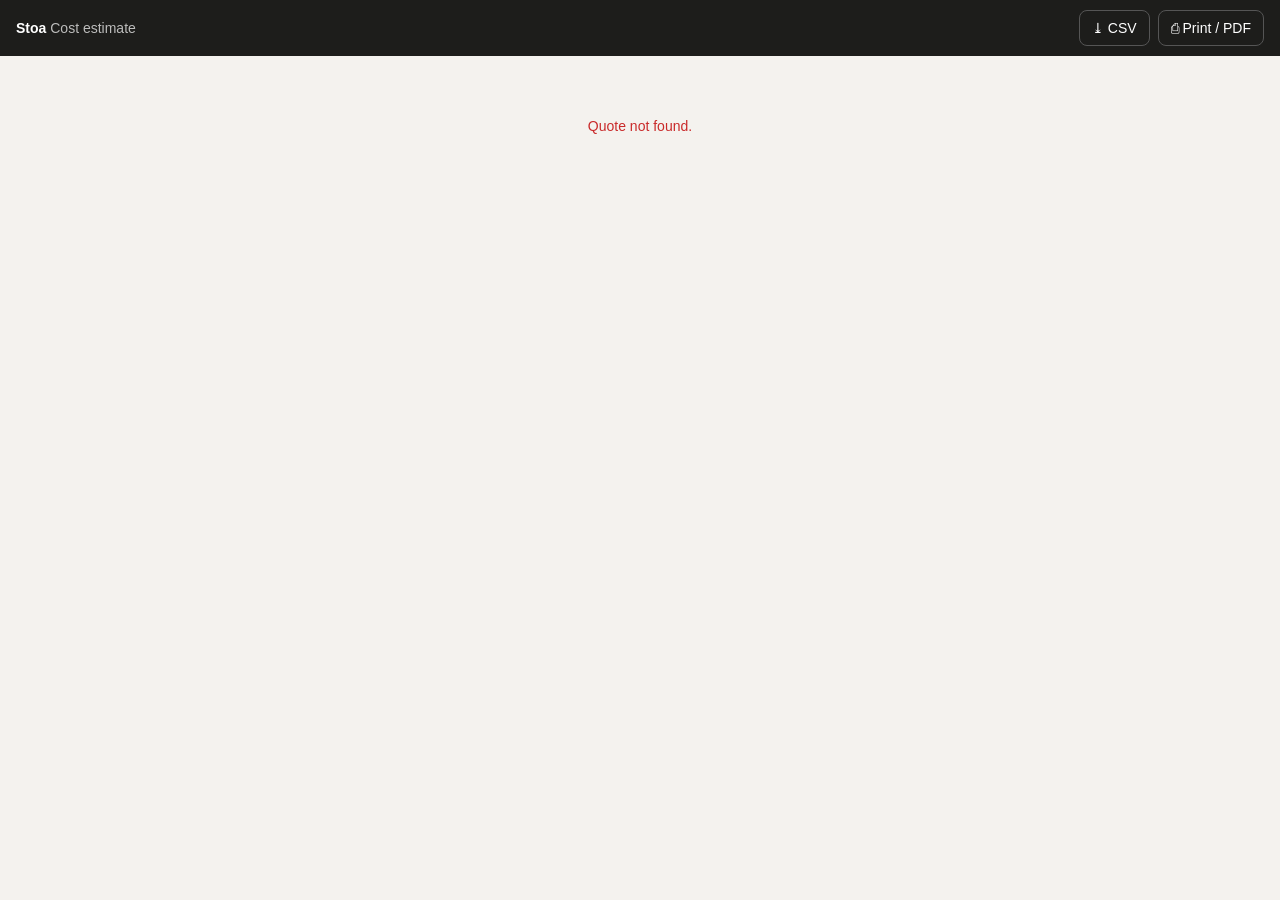
==== stoa/ui/static/quote.html @ 15927f0e "Cost tab with sourced Finnish prices, manual overrides and quote review - Cost moves from a popover " ====
<!doctype html>
<html lang="en">
<head>
<meta charset="utf-8">
<meta name="viewport" content="width=device-width, initial-scale=1">
<title>Cost Estimate Review</title>
<style>
:root { --bg: #f4f2ee; --panel: #fff; --ink: #1d1d1b; --muted: #6b6a66; --line: #e2dfd8; --accent: #e8590c;
  --ok: #2b8a3e; --warn: #b26a00; --bad: #c92a2a; }
* { box-sizing: border-box; }
body { margin: 0; font: 14px/1.45 -apple-system, BlinkMacSystemFont, "Segoe UI", Helvetica, Arial, sans-serif; color: var(--ink); background: var(--bg); }
.bar { background: var(--ink); color: #fff; padding: 10px 16px; display: flex; gap: 12px; align-items: center; }
.bar b span { font-weight: 400; opacity: .7; }
.bar .act { margin-left: auto; display: flex; gap: 8px; }
button { font: inherit; cursor: pointer; border: 1px solid var(--line); background: var(--panel); color: var(--ink); border-radius: 8px; padding: 6px 12px; min-height: 36px; }
.bar button { background: transparent; color: #fff; border-color: #555; }
button.primary { background: var(--accent); color: #fff; border-color: var(--accent); font-weight: 600; }
button.ok { background: var(--ok); color: #fff; border-color: var(--ok); font-weight: 600; }
main { max-width: 980px; margin: 0 auto; padding: 20px 16px 40px; }
.sheet { background: var(--panel); border-radius: 12px; padding: 20px 22px; box-shadow: 0 1px 4px rgba(0,0,0,.06); }
h1 { font-size: 20px; margin: 0 0 4px; }
.meta { color: var(--muted); font-size: 13px; display: flex; flex-wrap: wrap; gap: 4px 14px; }
.st { border-radius: 99px; padding: 2px 10px; font-size: 12px; font-weight: 700; background: #eef2ff; color: #3b5bdb; }
.st.approved { background: #e6f4ea; color: var(--ok); }
.st.changes { background: #fff3e0; color: var(--warn); }
.note-box { margin: 14px 0 0; padding: 10px 12px; background: var(--bg); border-radius: 8px; white-space: pre-wrap; }
.warns { margin: 14px 0 0; padding: 10px 12px; border-left: 3px solid var(--warn); background: #fff8ec; color: #7a4a00; font-size: 13px; }
.warns p { margin: 2px 0; }
.indicative { display: inline-block; margin-top: 8px; font-weight: 700; color: var(--warn); letter-spacing: .04em; text-transform: uppercase; font-size: 12px; }
.grid { display: grid; grid-template-columns: minmax(0, 1fr); gap: 18px; margin-top: 18px; }
.plan img { max-width: 100%; max-height: 75vh; margin: 0 auto; border: 1px solid var(--line); border-radius: 8px; display: block; }
td strong, tfoot td { white-space: nowrap; }
.plan figcaption { font-size: 11px; color: var(--muted); margin-top: 4px; }
.tbl { overflow-x: auto; }
table { width: 100%; border-collapse: collapse; font-variant-numeric: tabular-nums; }
th { font-size: 11px; text-transform: uppercase; letter-spacing: .04em; color: var(--muted); font-weight: 600; text-align: right; padding: 4px 6px 6px; border-bottom: 1px solid var(--line); white-space: nowrap; }
td { text-align: right; padding: 7px 6px; border-bottom: 1px solid var(--line); vertical-align: top; }
th:first-child, td:first-child { text-align: left; }
td .spec { font-size: 11px; color: var(--muted); }
.src { display: inline-block; font-size: 10px; font-weight: 600; border-radius: 4px; padding: 0 5px; margin: 3px 4px 0 0; background: var(--bg); color: var(--muted); }
.src.ok { background: #e6f4ea; color: var(--ok); }
.src.warn { background: #fff3e0; color: var(--warn); }
.src.edit { background: #ffe8cc; color: #a84300; }
.src.none { background: #ffe3e3; color: var(--bad); }
tfoot td { border: 0; padding: 3px 6px; }
tfoot .total td { font-size: 18px; font-weight: 700; padding-top: 8px; border-top: 2px solid var(--ink); }
.sources { font-size: 12px; margin-top: 18px; border-top: 1px solid var(--line); padding-top: 10px; }
.sources dt { font-weight: 600; margin-top: 6px; }
.sources dd { margin: 2px 0 0; color: var(--muted); }
.decide { margin-top: 18px; padding: 14px; border: 2px solid var(--line); border-radius: 10px; }
.decide h2 { font-size: 15px; margin: 0 0 8px; }
.decide .row { display: flex; gap: 8px; flex-wrap: wrap; }
.decide input, .decide textarea { font: inherit; padding: 7px 9px; border: 1px solid var(--line); border-radius: 8px; width: 100%; }
.decide .fields { display: grid; gap: 8px; margin-bottom: 10px; }
.credit { font-size: 11px; color: var(--muted); margin-top: 14px; }
.err { padding: 40px; text-align: center; color: var(--bad); }
@media print {
  body { background: #fff; }
  .bar, .decide form { display: none; }
  main { padding: 0; max-width: none; }
  .sheet { box-shadow: none; padding: 0; }
  tr { break-inside: avoid; }
}
</style>
</head>
<body>
<header class="bar">
  <b>Stoa <span>Cost estimate</span></b>
  <div class="act">
    <button id="csv">⤓ CSV</button>
    <button id="print">⎙ Print / PDF</button>
  </div>
</header>
<main id="root"><p class="muted">Loading…</p></main>
<script>
"use strict";
const $ = (s) => document.querySelector(s);
function h(tag, props = {}, ...kids) { const e = document.createElement(tag); Object.assign(e, props); for (const k of kids) e.append(k); return e; }
const eur = (n) => `${Math.round(n).toLocaleString("fi-FI")} €`;
const num = (n) => `${+(+n).toFixed(2)}`;
const qid = location.pathname.split("/").pop();
const STATUS = { submitted: "Awaiting review", approved: "Approved", changes: "Changes requested" };
const TAG = { ok: ["exact", "sourced"], warn: ["detector", "estimate"], edit: ["edited", "engineer"], none: ["", "no price"] };
let quote;

function render() {
  const q = quote, d = q.data, t = d.totals;
  document.title = `Estimate v${q.version} · ${d.drawing.file}`;
  const when = (s) => new Date(s).toLocaleString("en-GB", { dateStyle: "medium", timeStyle: "short" });
  const body = h("tbody");
  for (const l of d.lines) {
    const [qf, pf] = l.flags;
    body.append(h("tr", {},
      h("td", {}, h("strong", { textContent: l.label || "(unnamed)" }), l.spec ? h("div", { className: "spec", textContent: l.spec }) : "",
        h("div", {}, h("span", { className: `src ${qf}`, title: l.qty_source, textContent: `qty: ${TAG[qf]?.[0] || ""}` }),
          h("span", { className: `src ${pf}`, title: l.price_source, textContent: `price: ${TAG[pf]?.[1] || ""}` }))),
      h("td", { textContent: `${num(l.qty)} ${l.unit}` }), h("td", { textContent: eur(l.material_unit) }), h("td", { textContent: eur(l.labour_unit) }),
      h("td", {}, h("strong", { textContent: l.priced ? eur(l.total) : "–" }))));
  }
  const foot = (a, b, cls = "") => h("tr", { className: cls }, h("td", { colSpan: 4, textContent: a }), h("td", { textContent: b }));
  const decided = q.decision;
  $("#root").replaceChildren(h("div", { className: "sheet" },
    h("h1", { textContent: `Cost estimate · ${d.drawing.file}` }),
    h("div", { className: "meta" },
      h("span", { className: `st ${q.status}`, textContent: `v${q.version} · ${STATUS[q.status] || q.status}` }),
      h("span", { textContent: `for ${q.to === "client" ? "the client" : "internal approval"}` }),
      h("span", { textContent: `prepared by ${q.by || "—"} · ${when(q.created)}` }),
      h("span", { textContent: d.plan_edits })),
    d.warnings.length ? h("div", { className: "indicative", textContent: "Indicative estimate: not a binding offer" }) : "",
    q.note ? h("div", { className: "note-box", textContent: q.note }) : "",
    d.warnings.length ? h("div", { className: "warns" }, ...d.warnings.map((w) => h("p", { textContent: `⚠ ${w}` }))) : "",
    h("div", { className: "grid" },
      h("div", { className: "tbl" }, h("table", {},
        h("thead", {}, h("tr", {}, ...["Item", "Qty", "Material €/u", "Labour €/u", "Total"].map((x) => h("th", { textContent: x })))),
        body,
        h("tfoot", {}, foot("Material", eur(t.material)), foot("Labour", eur(t.labour)), foot("Subtotal, excl. VAT", eur(t.net)),
          foot(`VAT ${num(d.vat * 100)} %`, eur(t.vat)), foot("Total, incl. VAT", eur(t.total), "total")))),
      q.plan ? h("figure", { className: "plan", style: "margin:0" }, h("img", { src: q.plan, alt: "Edited plan" }),
        h("figcaption", { textContent: "The plan as the engineer checked it: dashed + outlines were added on site, red crossed boxes rejected." })) : ""),
    h("dl", { className: "sources" },
      ...Object.values(d.sources).flatMap((s) => [
        h("dt", {}, s.url ? h("a", { href: s.url, target: "_blank", rel: "noopener", textContent: s.label }) : s.label),
        h("dd", { textContent: `${s.detail || ""}${s.date ? ` (${s.date})` : ""}` })]),
      h("dt", { textContent: "Unit prices" }),
      h("dd", {}, ...d.lines.filter((l) => l.price_refs?.length).map((l) => h("div", { style: "margin:0 0 6px" }, h("strong", { textContent: l.label }),
        ...l.price_refs.map((r) => h("div", { style: "margin-left:8px" }, `${r.what}${r.value != null ? ` ${eur(r.value)}:` : ""} `,
          r.url ? h("a", { href: r.url, target: "_blank", rel: "noopener", textContent: r.note }) : r.note))))),
      h("dt", { textContent: "Check prices against" }),
      h("dd", {}, ...d.check_against.flatMap((c, i) => [i ? " · " : "", h("a", { href: c.url, target: "_blank", rel: "noopener", textContent: c.label })])),
      h("dt", { textContent: "Scope" }), h("dd", { textContent: d.basis })),
    h("div", { className: "decide" },
      decided
        ? h("div", {}, h("h2", { textContent: `${STATUS[q.status]} by ${decided.by || "—"} · ${when(decided.at)}` }),
            decided.comment ? h("div", { className: "note-box", textContent: decided.comment }) : "")
        : h("h2", { textContent: q.to === "client" ? "Your decision" : "Review" }),
      h("form", { id: "decide" },
        h("div", { className: "fields" },
          h("input", { name: "by", placeholder: "Your name", required: true, autocomplete: "name" }),
          h("textarea", { name: "comment", rows: 2, placeholder: "Comment (required when requesting changes)" })),
        h("div", { className: "row" },
          h("button", { type: "submit", className: "ok", value: "approved", textContent: q.to === "client" ? "✓ Accept" : "✓ Approve" }),
          h("button", { type: "submit", value: "changes", textContent: "↩ Request changes" })))),
    h("div", { className: "credit", textContent: `Drawing: ${d.drawing.credit || d.drawing.file}` })));
  $("#decide").onsubmit = async (e) => {
    e.preventDefault();
    const f = e.currentTarget, status = e.submitter.value;
    if (status === "changes" && !f.elements.comment.value.trim()) { f.elements.comment.focus(); f.elements.comment.placeholder = "Say what should change"; return; }
    const r = await fetch(`/api/quote/${qid}/decision`, { method: "POST", headers: { "Content-Type": "application/json" },
      body: JSON.stringify({ status, by: f.elements.by.value.trim(), comment: f.elements.comment.value.trim() }) });
    if (!r.ok) return alert("Could not save the decision");
    await load();
  };
}

async function load() {
  const r = await fetch(`/api/quote/${qid}`);
  if (!r.ok) { $("#root").replaceChildren(h("div", { className: "err", textContent: "Quote not found." })); return; }
  quote = await r.json();
  render();
}
$("#print").onclick = () => print();
$("#csv").onclick = () => {
  if (!quote) return;
  const d = quote.data, t = d.totals;
  const q = (v) => typeof v === "number" ? `${Math.round(v * 100) / 100}` : `"${String(v ?? "").replace(/"/g, '""')}"`;
  const rows = [["Item", "Spec", "Qty", "Unit", "Material €/unit", "Labour €/unit", "Material €", "Labour €", "Total €", "Quantity source", "Price source"],
    ...d.lines.map((l) => [l.label, l.spec, l.qty, l.unit, l.material_unit, l.labour_unit, l.material, l.labour, l.total, l.qty_source, l.price_source]),
    [], ["Subtotal excl. VAT", "", "", "", "", "", t.material, t.labour, t.net], [`VAT ${d.vat * 100} %`, "", "", "", "", "", "", "", t.vat],
    ["Total incl. VAT", "", "", "", "", "", "", "", t.total], [], [`Drawing: ${d.drawing.file}`, `Version ${quote.version}`, `Status: ${quote.status}`],
    ...d.warnings.map((w) => [w]), [d.basis]];
  const a = h("a", { href: URL.createObjectURL(new Blob(["﻿" + rows.map((r) => r.map(q).join(",")).join("\r\n")], { type: "text/csv" })),
    download: `${d.drawing.file.replace(/\.[^.]+$/, "")}_estimate_v${quote.version}.csv` });
  a.click();
};
load();
</script>
</body>
</html>
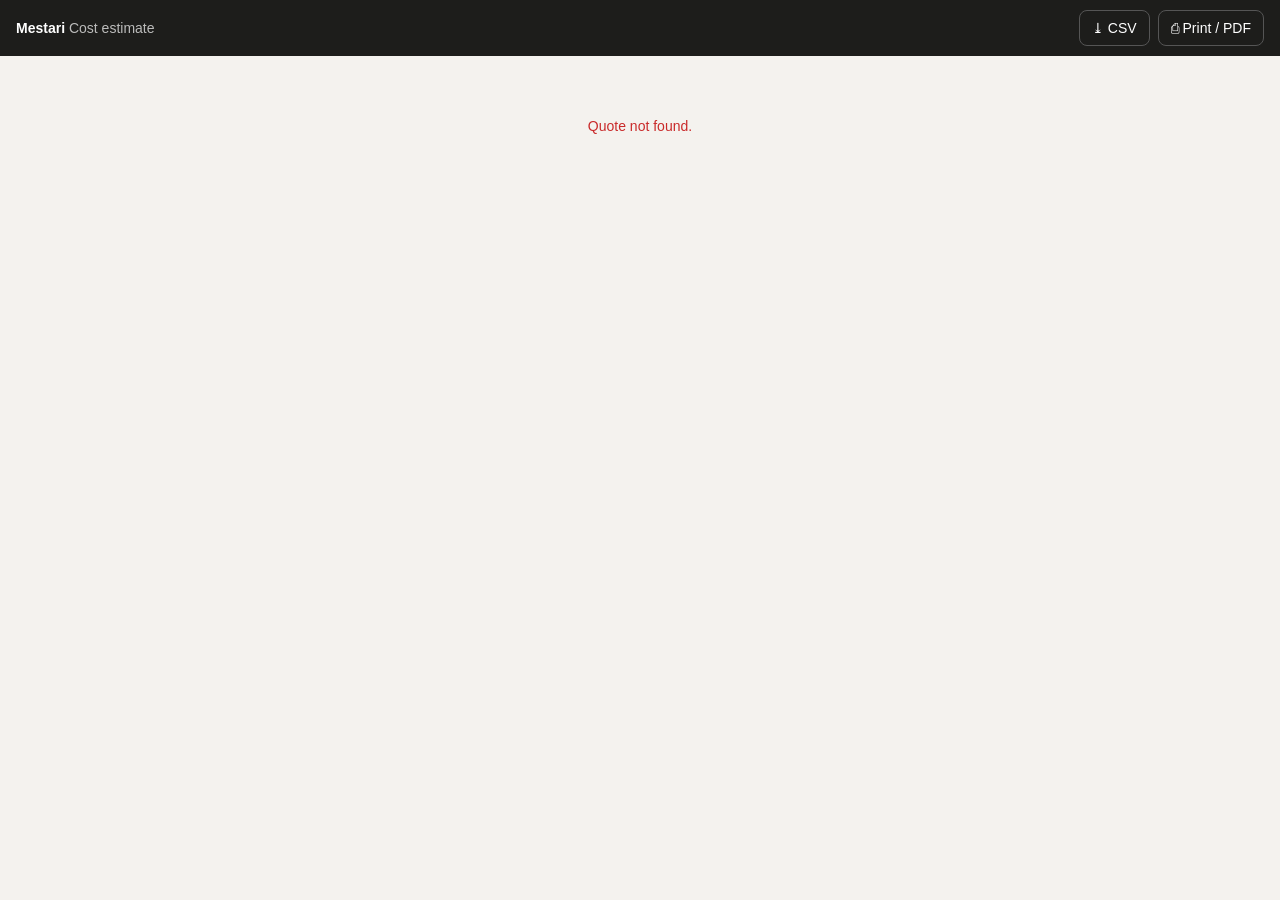
==== commit 73f0566a: "Rename the product to Mestari, the on-site engineer's co-pilot README rewrite with the new name and " ====
--- a/stoa/ui/static/quote.html
+++ b/stoa/ui/static/quote.html
@@ -65,7 +65,7 @@
 </head>
 <body>
 <header class="bar">
-  <b>Stoa <span>Cost estimate</span></b>
+  <b>Mestari <span>Cost estimate</span></b>
   <div class="act">
     <button id="csv">⤓ CSV</button>
     <button id="print">⎙ Print / PDF</button>
